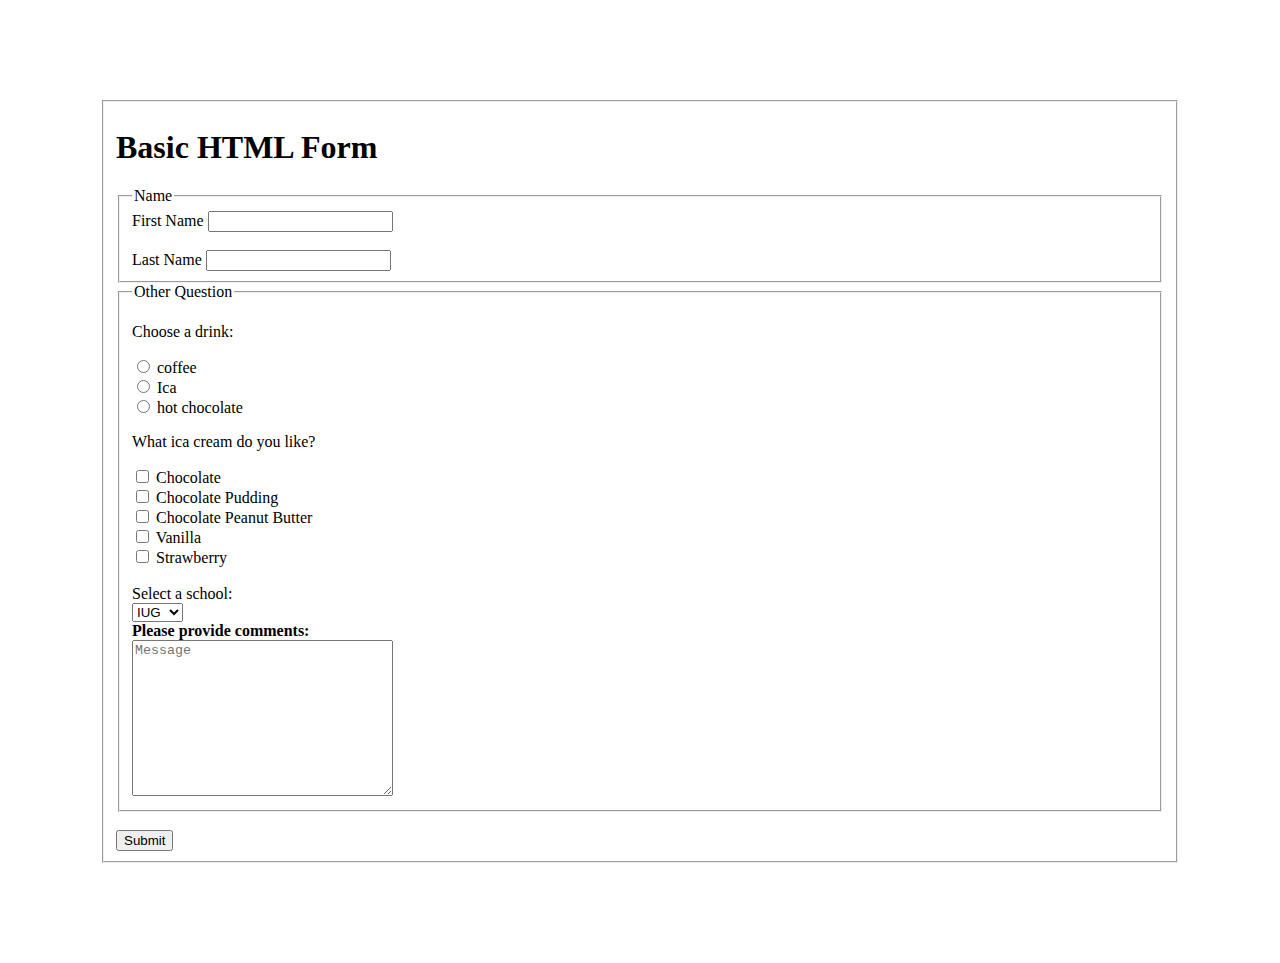
==== Basic-web/indexTaskTwo.html @ 5a799078 "Adding code Task 2" ====
<!DOCTYPE html>
<html lang="en">
  <head>
    <meta charset="UTF-8" />
    <meta http-equiv="X-UA-Compatible" content="IE=edge" />
    <meta name="viewport" content="width=device-width, initial-scale=1.0" />
    <title>Document</title>
    <style>
      body {
        margin: 0;
        padding: 100px;
      }

      main {
        max-width: 1200px;
        margin: 0 auto;
      }
    </style>
  </head>
  <body>
    <!-- Title of Form -->

    <fieldset>
      <header>
        <h1>Basic HTML Form</h1>
      </header>
      <!-- Create form qus[1] -->
      <main>
        <form action="">
          <fieldset>
            <legend>Name</legend>
            <!-- Input First Name -->
            <div>
              <label for="fName">First Name</label>
              <input type="text" name="fName" id="fName" />
            </div>
            <br />
            <!-- Input Last Name -->
            <div>
              <label for="lName">Last Name</label>
              <input type="text" name="lName" id="lName" />
            </div>
          </fieldset>

          <fieldset>
            <legend>Other Question</legend>
            <!--Input Radio qus -->
            <p>Choose a drink:</p>
            <input type="radio" name="Choose" id="coffee" value="coffee" />
            <label for="coffee">coffee</label>
            <br />
            <input type="radio" name="Choose" id="Ica" value="Ica" />
            <label for="Ica">Ica</label>
            <br />
            <input type="radio" name="Choose" id="hot" value="hot_chocolate" />
            <label for="hot">hot chocolate</label>

            <!--Input checkbox qus -->
            <p>What ica cream do you like?</p>
            <input type="checkbox" name="Chocolate" id="chocolate" />
            <label for="Chocolate">Chocolate</label>
            <br />
            <input type="checkbox" name="Pudding" id="pudding" />
            <label for="Pudding">Chocolate Pudding</label>
            <br />
            <input type="checkbox" name="Peanut" id="peanut" />
            <label for="Peanut">Chocolate Peanut Butter</label>
            <br />
            <input type="checkbox" name="Vanilla" id="vanilla" />
            <label for="Vanilla">Vanilla</label>
            <br />
            <input type="checkbox" name="Strawberry" id="strawberry" />
            <label for="Strawberry">Strawberry</label>

            <!--Input select qus -->
            <div>
              <br />
              <label for="cars">Select a school:</label>
              <br />

              <select name="school">
                <option value="IUG">IUG</option>
                <option value="AUG">AUG</option>
                <option value="PUG">PUG</option>
              </select>
            </div>
            <label>
              <b>Please provide comments:</b> <br />
              <textarea
                name="comments"
                cols="30"
                rows="10"
                placeholder="Message"
              ></textarea>
            </label>
          </fieldset>
          <br />
          <button type="submit">Submit</button>
        </form>
      </main>
    </fieldset>
  </body>
</html>
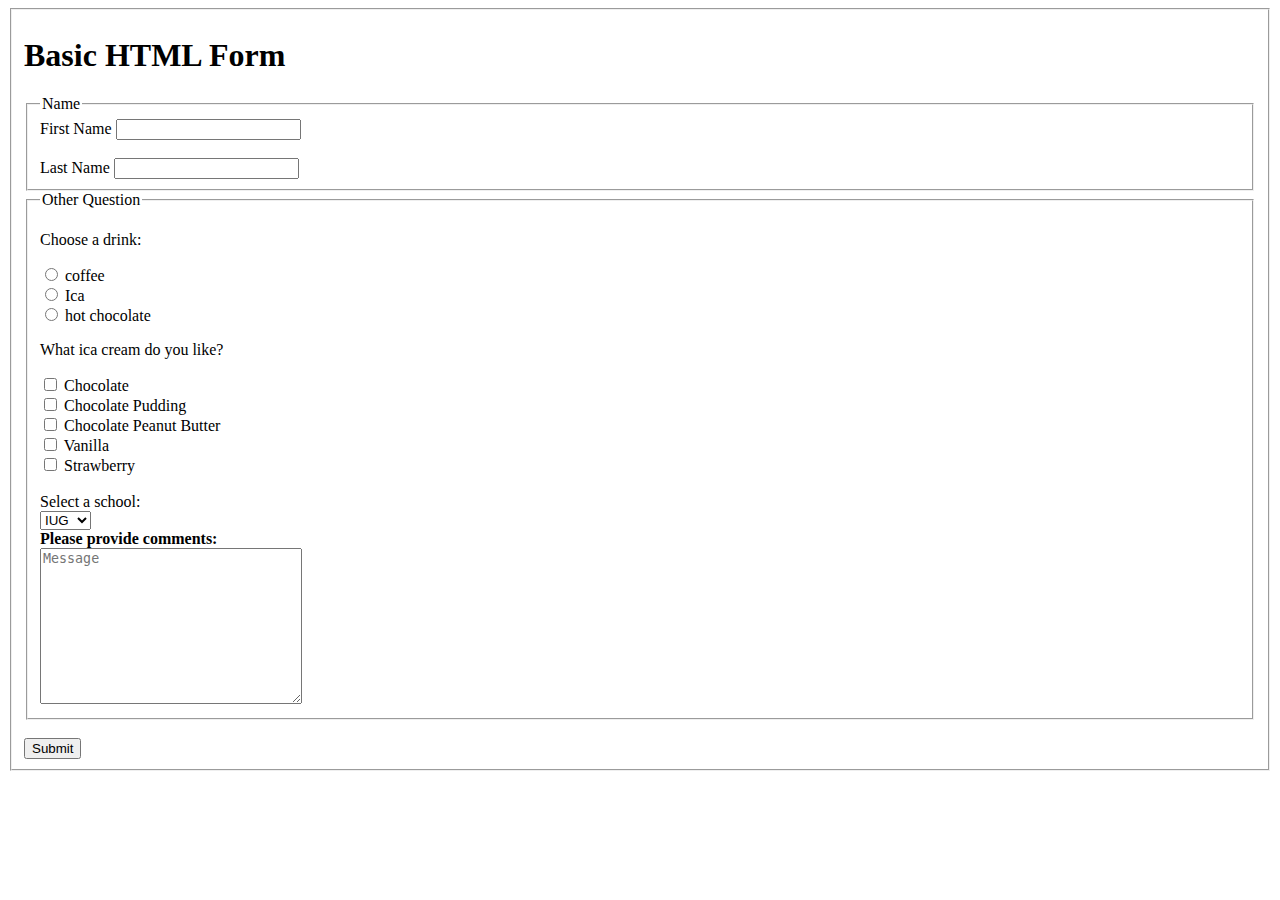
==== commit 7437abf0: "Link css and favicon" ====
--- a/Basic-web/indexTaskTwo.html
+++ b/Basic-web/indexTaskTwo.html
@@ -5,21 +5,13 @@
     <meta http-equiv="X-UA-Compatible" content="IE=edge" />
     <meta name="viewport" content="width=device-width, initial-scale=1.0" />
     <title>Document</title>
-    <style>
-      body {
-        margin: 0;
-        padding: 100px;
-      }
-
-      main {
-        max-width: 1200px;
-        margin: 0 auto;
-      }
-    </style>
+    <!-- Link css -->
+    <link rel="stylesheet" href="./css/style.css">
+    <!-- favicon -->
+    <link rel="shortcut icon" href="./img/favicon.ico" type="img/x-icon">
   </head>
   <body>
     <!-- Title of Form -->
-
     <fieldset>
       <header>
         <h1>Basic HTML Form</h1>
@@ -97,7 +89,7 @@
           <br />
           <button type="submit">Submit</button>
         </form>
-      </main>
+      </main> 
     </fieldset>
   </body>
-</html>
+</html>